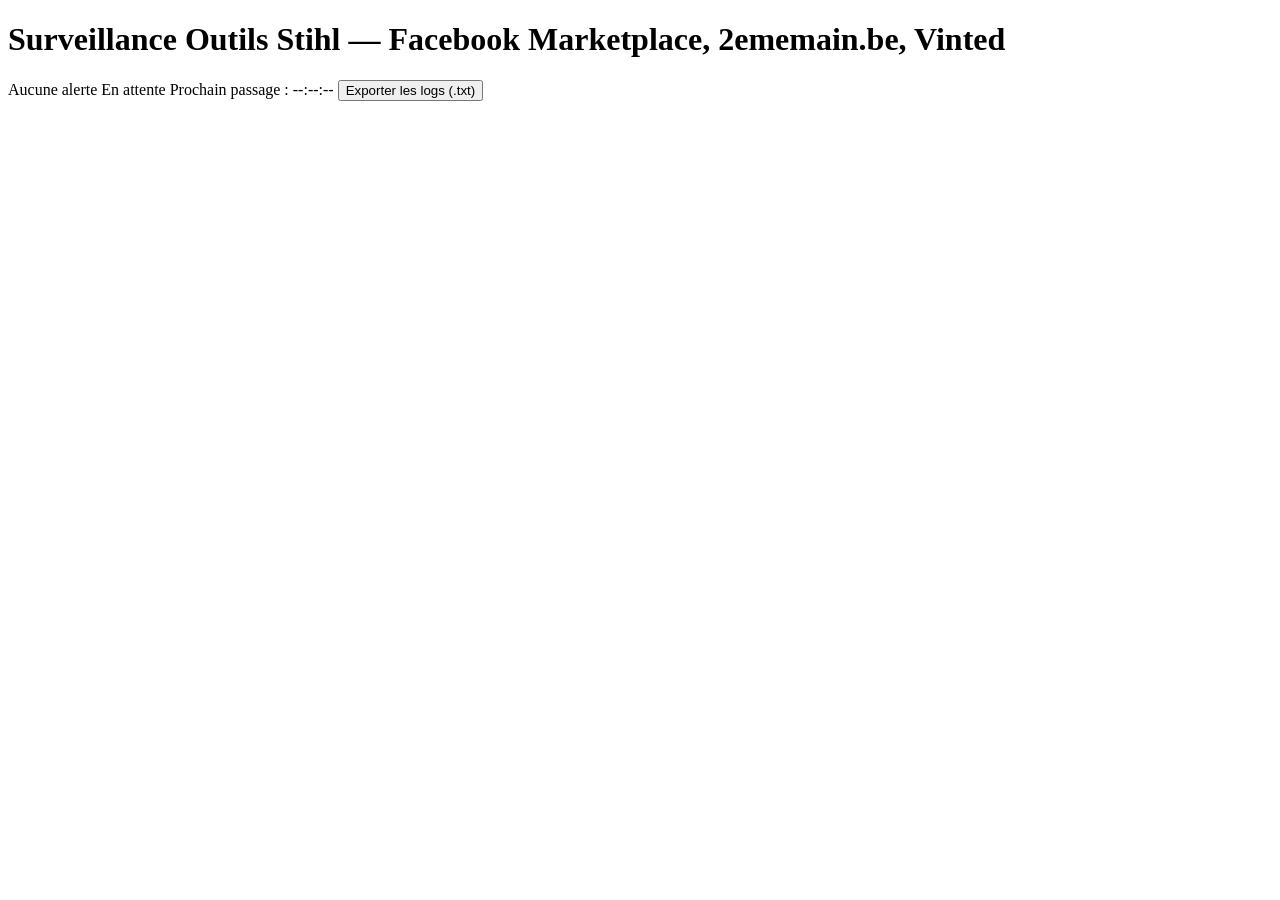
==== static/index.html @ fa1e8493 "add fee files" ====
<!DOCTYPE html>
<html lang="fr">
<head>
<meta charset="UTF-8">
<meta name="viewport" content="width=device-width, initial-scale=1">
<title>Surveillance Stihl — Facebook / 2ememain / Vinted</title>
<link rel="stylesheet" href="/style.css">
</head>
<body>
  <header>
    <h1>Surveillance Outils Stihl — Facebook Marketplace, 2ememain.be, Vinted</h1>
    <div class="status-bar">
      <span id="alarm-badge" class="badge badge-ok">Aucune alerte</span>
      <span id="run-badge" class="badge badge-idle">En attente</span>
      <span id="timer" class="timer">Prochain passage : --:--:--</span>
      <button id="export-btn">Exporter les logs (.txt)</button>
    </div>
  </header>
  <main>
    <pre id="console"></pre>
  </main>
  <script src="/app.js"></script>
</body>
</html>
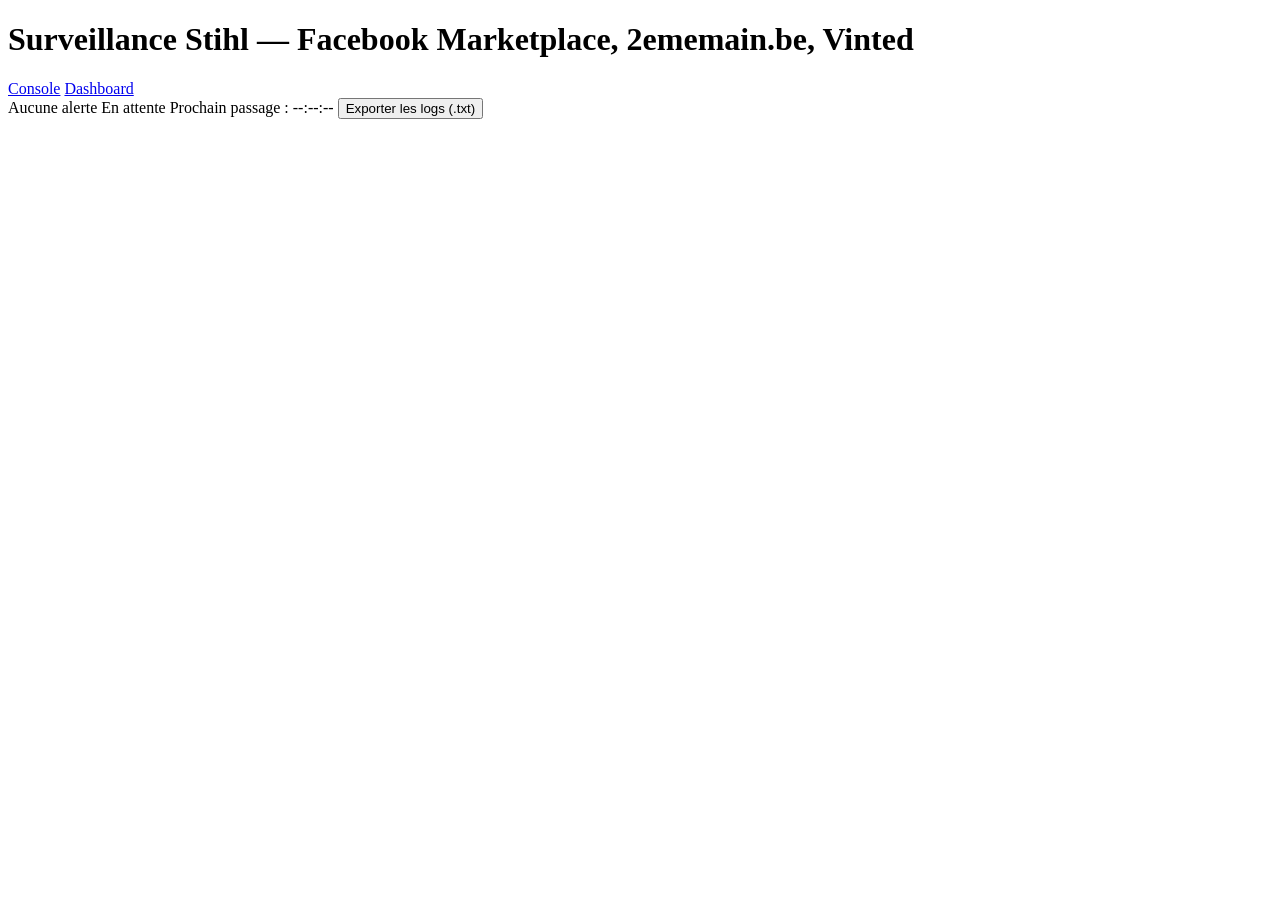
==== commit 8c3026c4: "display" ====
--- a/static/index.html
+++ b/static/index.html
@@ -8,7 +8,13 @@
 </head>
 <body>
   <header>
-    <h1>Surveillance Outils Stihl — Facebook Marketplace, 2ememain.be, Vinted</h1>
+    <div class="header-top">
+      <h1>Surveillance Stihl — Facebook Marketplace, 2ememain.be, Vinted</h1>
+      <nav>
+        <a href="/" class="active">Console</a>
+        <a href="/dashboard">Dashboard</a>
+      </nav>
+    </div>
     <div class="status-bar">
       <span id="alarm-badge" class="badge badge-ok">Aucune alerte</span>
       <span id="run-badge" class="badge badge-idle">En attente</span>
